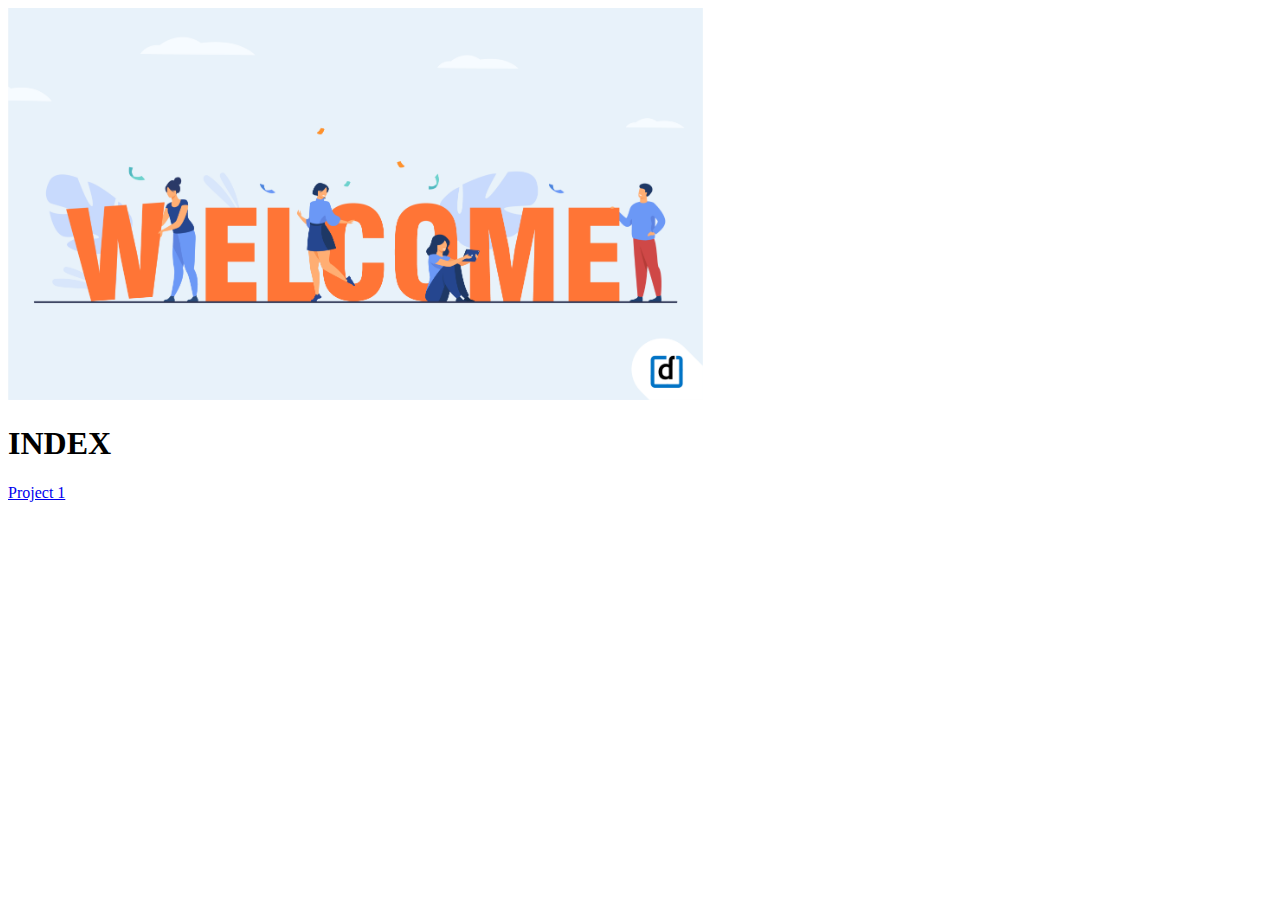
==== index.html @ af15f456 "Create index.html" ====
<!DOCTYPE html>
<html>
    <head>
        <title>
            INDEX
        </title>
        <img src="source\welcome.webp" height="15%" width="55%" alt="welcome">
        <h1>
            INDEX
        </h1>
    </head>
    <body>
        <a href="htmlAndUses.html">Project 1</a>
    </body>
</html>
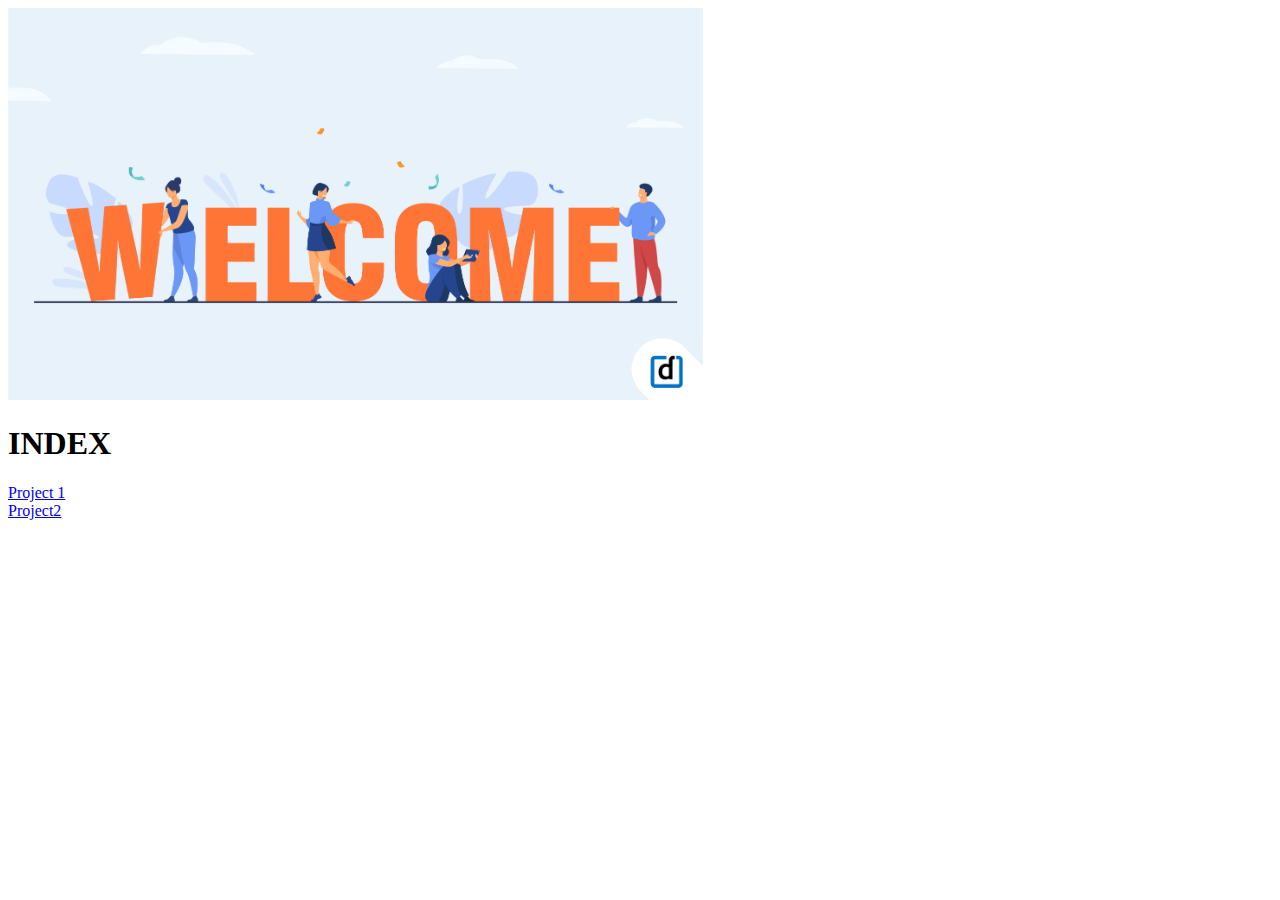
==== commit 171284d0: "Merge branch 'master' of https://github.com/Akashdeep-Tickoo/firstHtmlPage" ====
--- a/index.html
+++ b/index.html
@@ -10,6 +10,7 @@
         </h1>
     </head>
     <body>
-        <a href="htmlAndUses.html">Project 1</a>
+        <a href="htmlAndUses.html">Project 1</a><br>
+        <a href="forms.html">Project2</a>
     </body>
 </html>
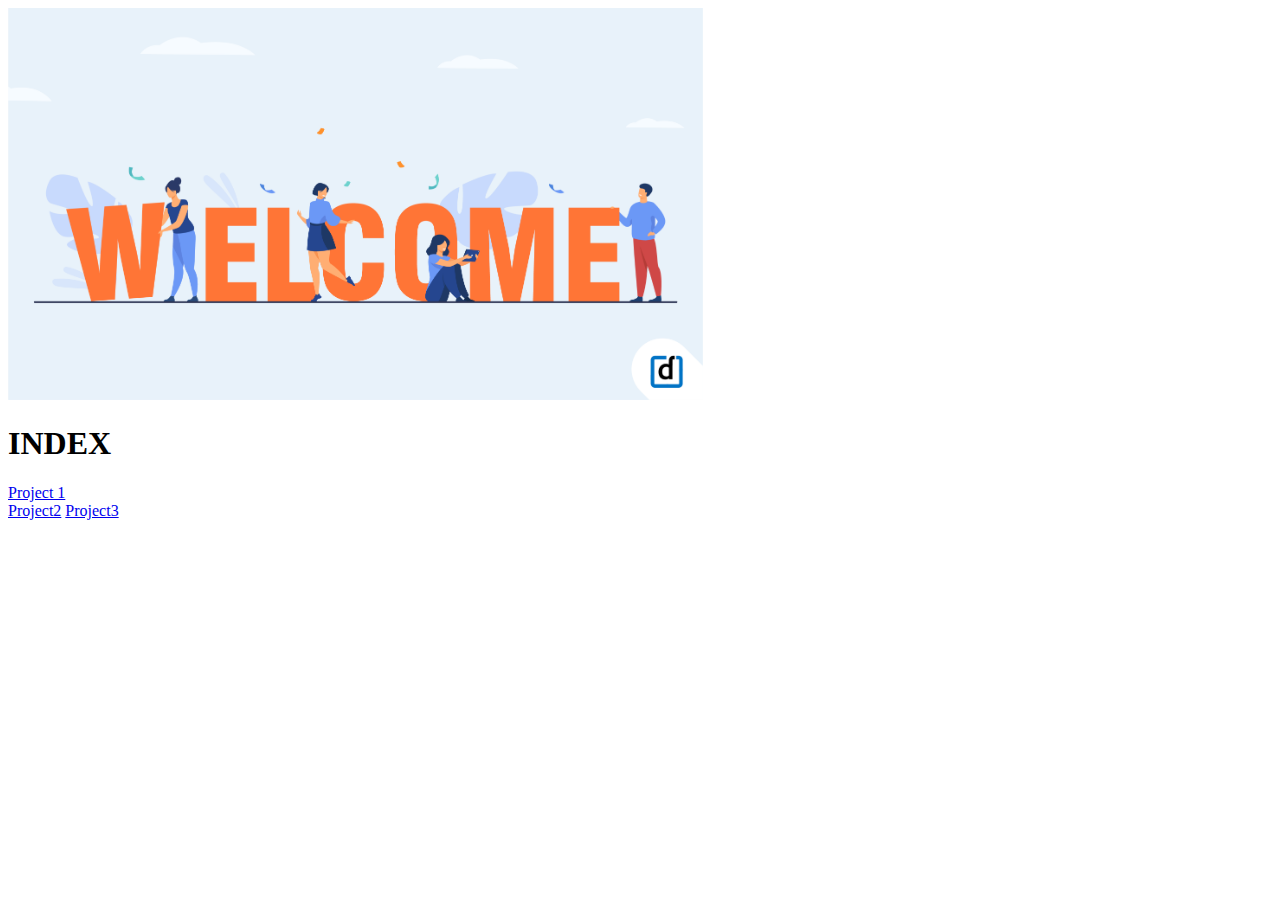
==== commit 4487eec8: "update" ====
--- a/index.html
+++ b/index.html
@@ -12,5 +12,6 @@
     <body>
         <a href="htmlAndUses.html">Project 1</a><br>
         <a href="forms.html">Project2</a>
+        <a href="html-css/main.html">Project3</a>
     </body>
 </html>
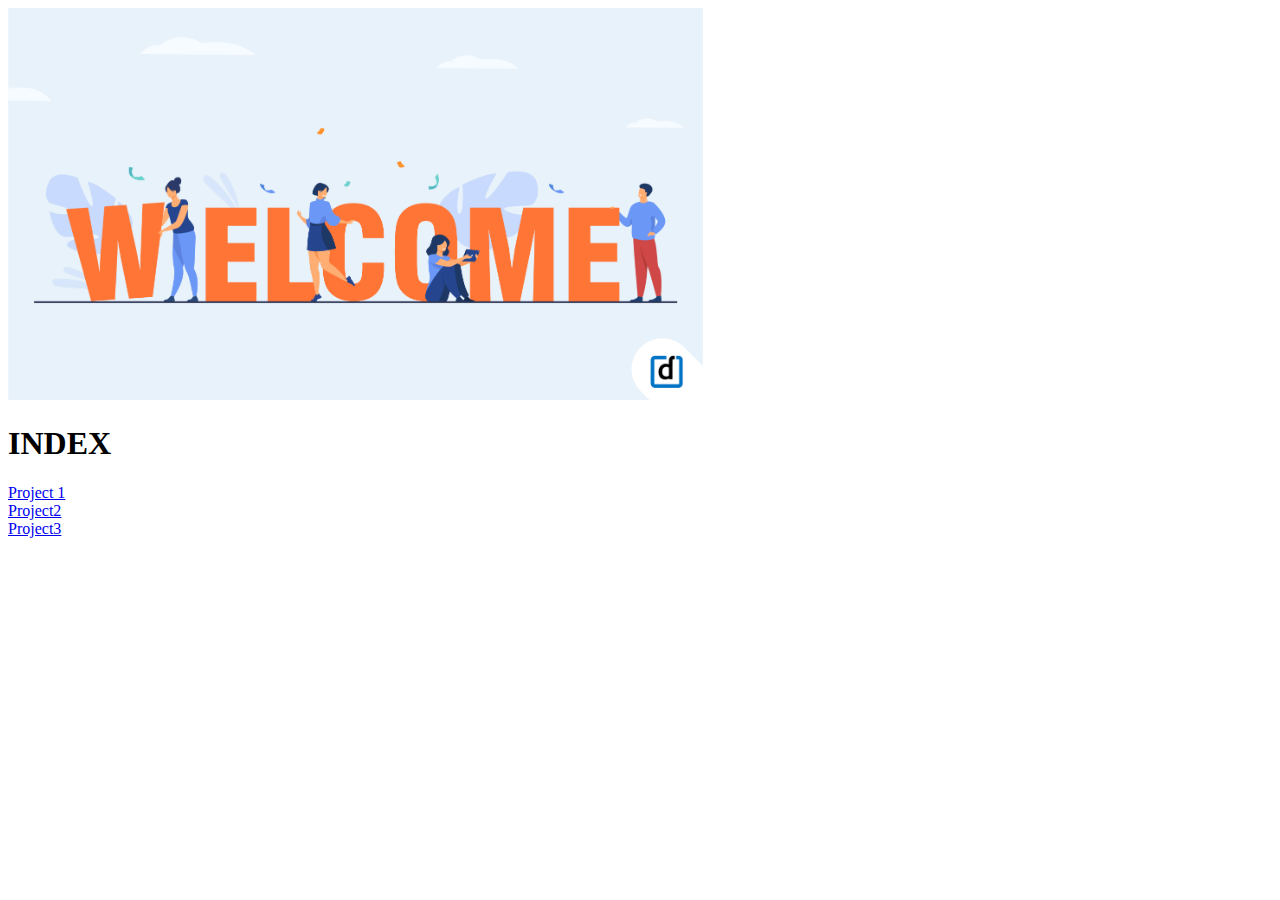
==== commit 766c7691: "update 2" ====
--- a/index.html
+++ b/index.html
@@ -11,7 +11,7 @@
     </head>
     <body>
         <a href="htmlAndUses.html">Project 1</a><br>
-        <a href="forms.html">Project2</a>
+        <a href="forms.html">Project2</a><br>
         <a href="html-css/main.html">Project3</a>
     </body>
 </html>
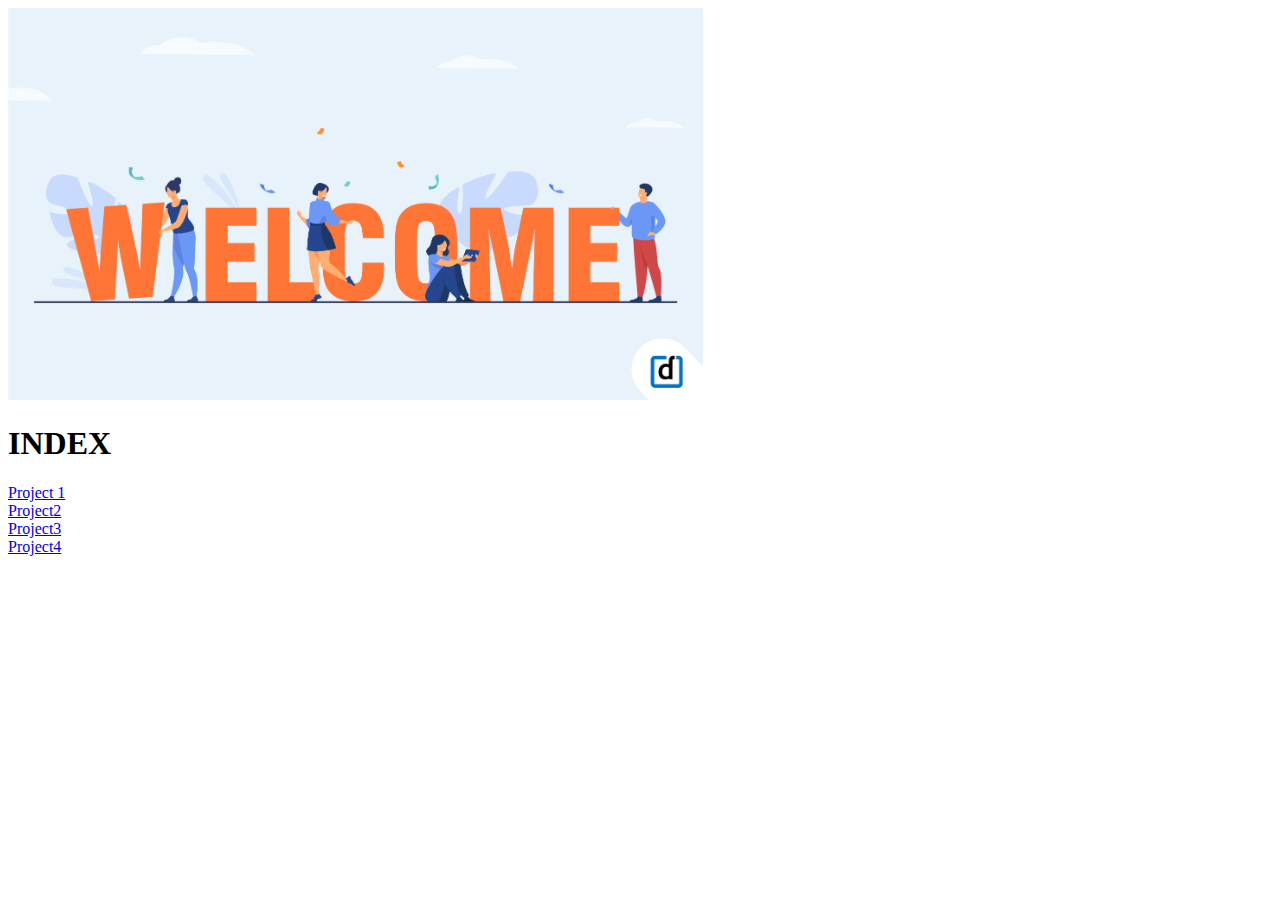
==== commit 5bc643b3: "update 3" ====
--- a/index.html
+++ b/index.html
@@ -12,6 +12,7 @@
     <body>
         <a href="htmlAndUses.html">Project 1</a><br>
         <a href="forms.html">Project2</a><br>
-        <a href="html-css/main.html">Project3</a>
+        <a href="html-css/main.html">Project3</a><br>
+        <a href="HTML- Personal site/index.html">Project4</a>
     </body>
 </html>
